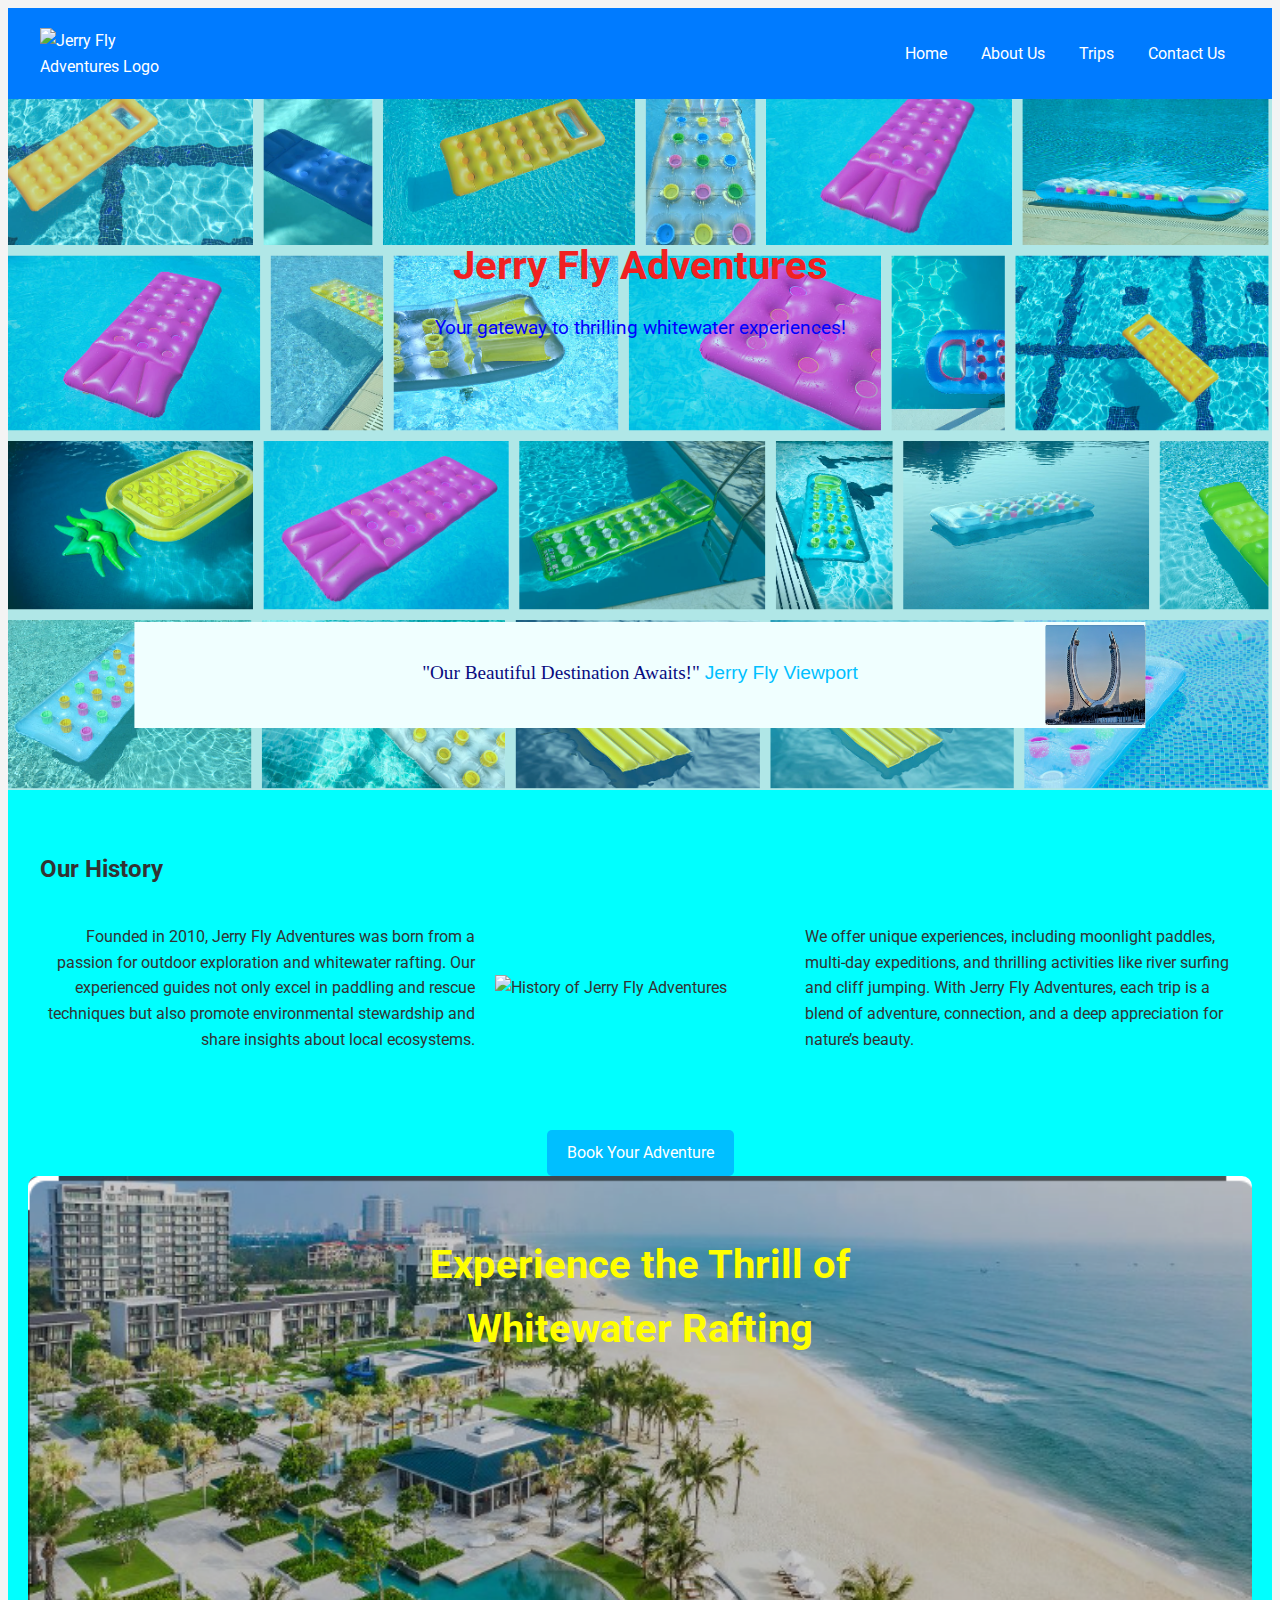
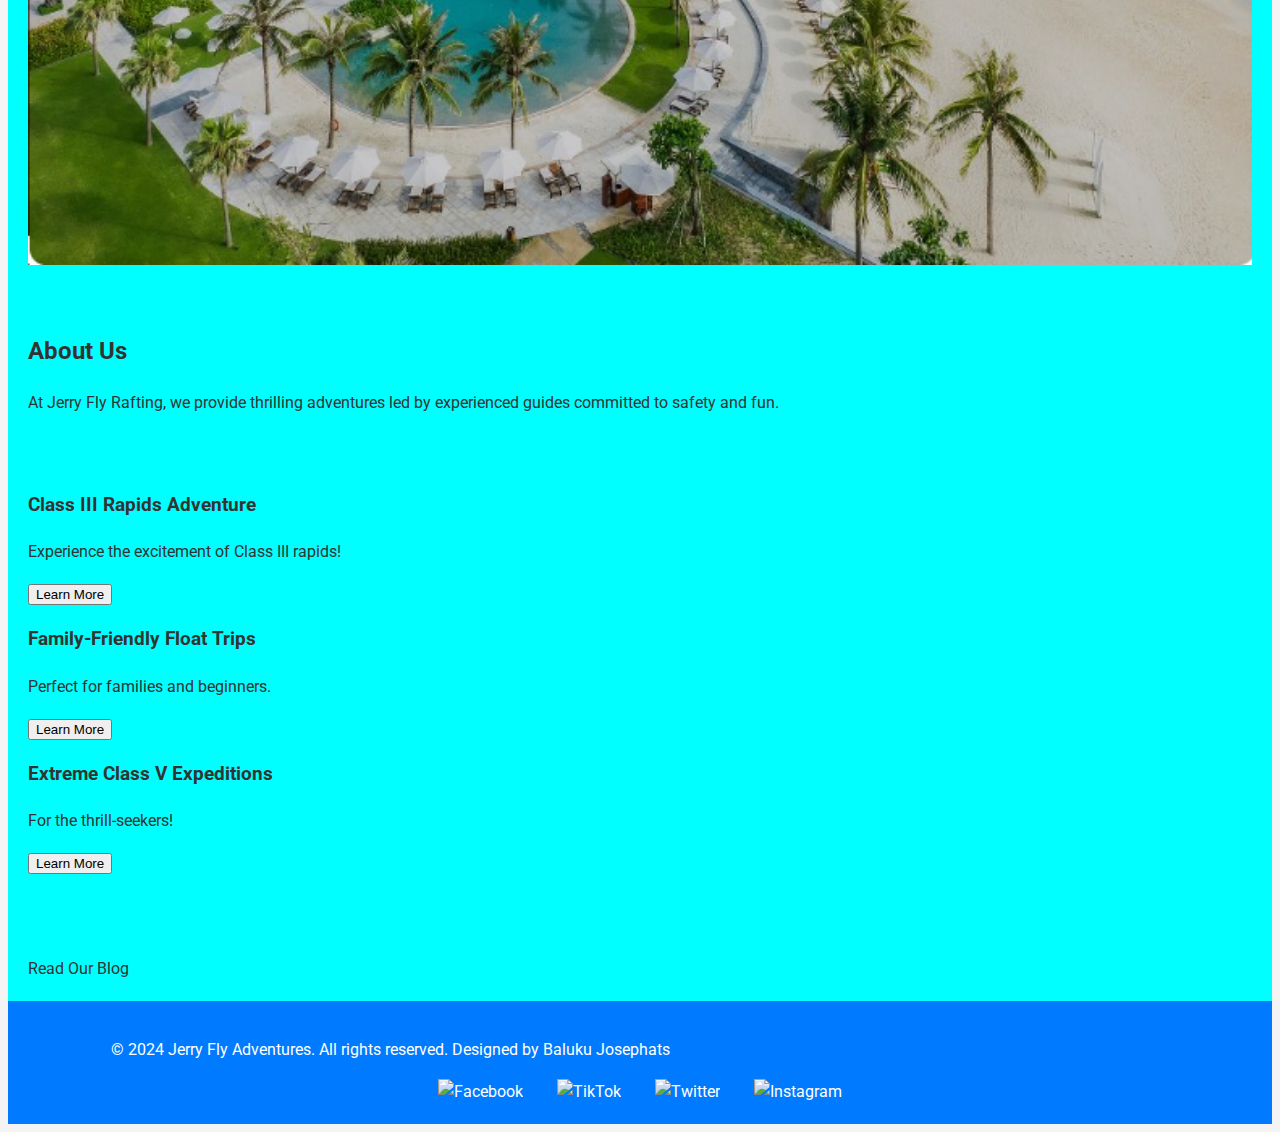
==== wwr/index.html @ f960b7e2 "added home page" ====
<!DOCTYPE html>
<html lang="en-US">
<head>
    <meta charset="utf-8">
    <meta name="viewport" content="width=device-width, initial-scale=1">
    <meta name="description" content="Join Jerry Fly Adventures for thrilling whitewater rafting experiences.">
    <meta name="keywords" content="Rafting, Adventures, Outdoor, Jerry Fly">
    <title>Home - Jerry Fly Adventures</title>
    
    <link rel="preconnect" href="https://fonts.googleapis.com">
    <link rel="preconnect" href="https://fonts.gstatic.com" crossorigin>
    <link href="https://fonts.googleapis.com/css2?family=Merriweather:wght@400;700;900&family=Roboto:wght@400;700&display=swap" rel="stylesheet">
    <link rel="stylesheet" href="styles/style.css">
  
</head>
<body>

    <header>
        <div class="header-content">
            <img src="images/Rapidlogo.jpg" alt="Jerry Fly Adventures Logo" class="logo">
            <nav role="navigation">
                <a href="index.html" aria-current="page">Home</a>
                <a href="about.html" aria-current="page">About Us</a>
                <a href="trips.html">Trips</a>
                <a href="contact.html">Contact Us</a>
            </nav>
        </div>
    </header>

    <main style="background-color: aqua;">
        <div class="hero">
            <img src="images/home.png" alt="Group of adventurers ready for rafting" class="hero-img">
            <h1 style="color: rgb(240, 33, 33);">Jerry Fly Adventures</h1>
            <p style="color:blue;">Your gateway to thrilling whitewater experiences!</p>
            <section class="client-testimonials">
                <div class="testimonial-card">
                    <div class="testimonial-text" style="overflow: auto;">
                        <img src="images/destination.png" alt="Happy client enjoying a rafting adventure" class="testimonial-img" style="float: right; width: 100px; height: 100px; margin-left: 10px;">
                        <p style="margin-bottom: 0;font-family: brush script mt;">
                            "Our Beautiful Destination Awaits!"
                            <span style=" font-family:sans-serif; bold; color: deepskyblue;"> Jerry Fly Viewport</span>
                        </p>
                    </div>
                </div>
            </section>
        </div>

        <section class="history">
            <h2>Our History</h2>
            <div class="history-content">
                <div class="history-text left">
                    <p>Founded in 2010, Jerry Fly Adventures was born from a passion for outdoor exploration and whitewater rafting. Our experienced guides not only excel in paddling and rescue techniques but also promote environmental stewardship and share insights about local ecosystems.</p>
                </div>
                <img src="images/happy-client.jpg" alt="History of Jerry Fly Adventures" class="history-img">
                <div class="history-text right">
                    <p>We offer unique experiences, including moonlight paddles, multi-day expeditions, and thrilling activities like river surfing and cliff jumping. With Jerry Fly Adventures, each trip is a blend of adventure, connection, and a deep appreciation for nature’s beauty.</p>
                </div>
            </div>
        </section>

        <div class="hero1-background">
            <section class="hero">
                <div class="hero-text">
                    <h1 style="color: yellow;">Experience the Thrill of Whitewater Rafting</h1>
                    <a href="#" class="cta-button">Book Your Adventure</a>
                    <img src="images/book.png" alt="Experience the Thrill of Whitewater Rafting" class="happy-client">
                </div>
            </section>
        </div>

        <section class="about" style="padding: 20px;">
            <h2>About Us</h2>
            <p>At Jerry Fly Rafting, we provide thrilling adventures led by experienced guides committed to safety and fun.</p>
        </section>

        <section class="tours"style="padding: 20px;>
            <h2>Rafting Tours</h2>
            <div class="tour">
                <h3>Class III Rapids Adventure</h3>
                <p>Experience the excitement of Class III rapids!</p>
                <button class="contact.html">Learn More</button>
            </div>
            <div class="tour">
                <h3>Family-Friendly Float Trips</h3>
                <p>Perfect for families and beginners.</p>
                <button class="contact.html">Learn More</button>
            </div>
            <div class="tour">
                <h3>Extreme Class V Expeditions</h3>
                <p>For the thrill-seekers!</p>
                <button class="contact.html">Learn More</button>
            </div>
        </section>

        <section class="safety"style="padding: 20px;>
            <h2>Safety First</h2>
            <p>We prioritize your safety with certified guides and top-notch equipment.</p>
        </section>

        <section class="testimonials"style="padding: 20px;>
            <h2>Testimonials</h2>
            <blockquote>"An unforgettable adventure! Highly recommend!" - Client Name</blockquote>
        </section>

        <section class="blog"style="padding: 20px;>
            <h2>From Our Blog</h2>
            <p>Check out our latest tips and stories!</p>
            <button class="contact.html">Read Our Blog</button>
        </section>
    </main>

    <footer>
        <p style="margin-right: 500px;">&copy; 2024 Jerry Fly Adventures. All rights reserved. Designed by Baluku Josephats</p>
        <nav class="sociallinks" role="navigation">
            <a href="https://facebook.com" target="_blank" rel="noopener noreferrer" aria-label="Visit our Facebook page">
                <img src="images/facebook.png" alt="Facebook" width="30" height="30">
            </a>
            <a href="https://tiktok.com" target="_blank" rel="noopener noreferrer" aria-label="Visit our TikTok page">
                <img src="images/tiktok.png" alt="TikTok" width="30" height="30">
            </a>
            <a href="https://twitter.com" target="_blank" rel="noopener noreferrer" aria-label="Visit our Twitter page">
                <img src="images/twitter.png" alt="Twitter" width="30" height="30">
            </a>
            <a href="https://instagram.com" target="_blank" rel="noopener noreferrer" aria-label="Visit our Instagram page">
                <img src="images/instagram.png" alt="Instagram" width="30" height="30">
            </a>
        </nav>
    </footer>

</body>
</html>
---- wwr/styles/style.css ----
:root {
    --main-bg-color: #f4f4f4;
    --header-bg-color: #007bff;
    --footer-bg-color: #007bff;
    --text-color: #333;
    --hover-color: rgb(43, 20, 255); /* Hover color variable */
}

/* Global Styles */
body {
    font-family: 'Roboto', sans-serif;
    line-height: 1.6;
    color: var(--text-color);
    background-color: var(--main-bg-color);
}

/* Header Styles */
header {
    background: var(--header-bg-color);
    color: #fff;
    padding: 20px 0;
}

.header-content {
    max-width: 1200px;
    margin: 0 auto;
    display: flex;
    justify-content: space-between;
    align-items: center;
}

.logo {
    width: 120px;
}

nav a {
    color: #fff;
    text-decoration: none;
    margin: 0 15px;
    transition: color 0.3s; /* Smooth transition for hover */
}

nav a:hover {
    color: var(--hover-color);
    text-decoration: underline; /* Optional */
}

/* Home Page Styles */
.hero {
    position: relative;
    text-align: center;
    color: deeppink;
}

.hero-img {
    width: 100%;
    height: auto;
    opacity: 0.8;
}

.hero h1 {
    position: absolute;
    top: 20%;
    left: 50%;
    transform: translate(-50%, -50%);
    font-size: 2.5rem;
}

.hero p {
    position: absolute;
    top: 30%;
    left: 50%;
    transform: translate(-50%, -50%);
    font-size: 1.2rem;
}

/* Client Testimonials Styles (Home Page) */
.client-testimonials {
    position: absolute;
    bottom: 10%;
    left: 50%;
    transform: translate(-50%, 0);
    width: 80%;
    background-color: azure;
    padding: 0em;
}

.testimonial-card {
    display: 80%;
    align-items: center;
    background-color: azure;
    border-radius: 50%;
}

.testimonial-text {
    flex: 1;
    margin-left: 1rem;
    color: rgb(9, 11, 128);
}

.testimonial-img {
    width: 300px; /* Adjust size as necessary */
    height: auto;
    border: none;
    margin-top: 3px;
    margin-left: 30;
    margin-bottom: 3px;
}

/* About Us Page Styles */
.history {
    padding: 2rem;
}

.history-content {
    display: flex;
    align-items: center;
}

.history-text {
    width: 45%;
}

.history-img {
    width: 30%; /* Reduced size */
    margin: 0 20px; /* Spacing around the image */
}

.left {
    text-align: right;
}

.right {
    text-align: left;
}

/* Trips Page Styles */
.adventure {
    margin: 40px 0;
    padding: 20px;
    background: #fff;
}

/* Rafting Images Styles (Trips Page) */
.rafting-images {
    display: flex; /* Align images horizontally */
    flex-wrap: wrap; /* Allow wrapping of images on smaller screens */
    gap: 8px; /* Space between images */
    justify-content: center; /* Center the images */
    margin: 20px 0; /* Margin above and below the section */
}

.rafting-images figure {
    flex: 1 1 200px; /* Flex item with a base width of 200px */
    border-radius: 8px; /* Rounded corners for figures */
    overflow: hidden; /* Hide overflow for rounded corners */
    transition: transform 0.3s; /* Smooth scaling on hover */
}

.rafting-images figure:hover {
    transform: scale(1.05); /* Scale up image on hover */
}

.rafting-images img {
    width: 100%; /* Make image fill the figure */
    height: auto; /* Maintain aspect ratio */
}

.rafting-images figcaption {
    text-align: center; /* Center align captions */
    margin-top: 5px; /* Space above captions */
    font-weight: bold; /* Bold captions */
    color: #007bff; /* Caption color */
}

/* Employee Profiles Styles (About Us Page) */
.employee-profiles {
    display: flex;
    flex-wrap: wrap; /* Allow wrapping to the next line */
    justify-content: space-between; /* Space between cards */
    margin: 20px 0; /* Margin above and below the section */
}

.profile-card {
    background: #fff; /* White background for cards */
    border-radius: 8px; /* Rounded corners */
    box-shadow: 0 2px 10px rgba(0, 0, 0, 0.1); /* Subtle shadow */
    flex: 1 1 calc(50% - 20px); /* Two cards per row with spacing */
    margin: 10px; /* Space around cards */
    padding: 20px; /* Padding inside cards */
    text-align: center; /* Center align text */
}

.profile-card img {
    border-radius: 50%; /* Circular profile images */
    width: 100px; /* Set width for profile images */
    height: 100px; /* Set height for profile images */
    margin-bottom: 15px; /* Space below the image */
}

/* Contact Us Page Styles */
.contact-form {
    display: flex;
    flex-direction: column; /* Stack form elements vertically */
}

.contact-form label {
    margin: 10px 0 5px; /* Space around labels */
}

.contact-form input[type="text"],
.contact-form input[type="email"],
.contact-form textarea {
    padding: 10px; /* Padding inside inputs */
    border: 1px solid #ccc; /* Border for inputs */
    border-radius: 4px; /* Rounded corners */
    width: 100%; /* Full width */
    box-sizing: border-box; /* Include padding in width calculation */
}

.contact-form button {
    margin-top: 15px; /* Space above button */
    padding: 10px; /* Padding inside button */
    background: #007bff; /* Button background color */
    color: #fff; /* White text for button */
    border: none; /* Remove border */
    border-radius: 4px; /* Rounded corners */
    cursor: pointer; /* Pointer cursor on hover */
}

.contact-form button:hover {
    background: #0056b3; /* Darker shade on hover */
}

/* Trip Details Styles (Trips Page) */
.trip-details {
    margin: 40px auto;
    max-width: 800px;
    padding: 20px;
    background: #fff;
    border-radius: 8px;
    box-shadow: 0 2px 10px rgba(0, 0, 0, 0.1);
}

.trip {
    border: 1px solid #ddd;
    margin: 20px 0;
    padding: 15px;
    border-radius: 5px;
    background: #f9f9f9;
    transition: 0.3s;
}

.trip:hover {
    box-shadow: 0 4px 15px rgba(0, 0, 0, 0.2);
}

.trip-img {
    width: 100%;
    height: auto;
    border-radius: 5px;
}

/* Call to Action Button Styles (Home Page) */
.cta-button {
    display: inline-block;
    padding: 10px 20px;
    margin-top: 10px; /* Space above the button */
    background-color: deepskyblue; /* Button background color */
    color: white; /* Button text color */
    text-decoration: none;
    border-radius: 5px; /* Rounded corners */
    transition: background 0.3s;
}

.cta-button:hover {
    background: #00509e;
}

/* Table Styles (Could be used in Trips or About Us Page) */
table {
    width: 100%;
    border-collapse: collapse;
    margin: 20px 0;
}

th, td {
    padding: 10px;
    text-align: left;
    border: 1px solid #ddd;
}

/* Hero Background Styles (Home Page) */
.hero1-background {
    padding: 20px;
    background-image: url('images/background-image.jpg'); /* Update with your image path */
    background-size: cover;
    background-position: center;
    background-repeat: no-repeat;
    color: white;
    text-align: center;
}

/* Card Styles (Home Page) */
.card {
    background: rgba(0, 0, 0, 0.7); /* Semi-transparent background for the card */
    border-radius: 10px; /* Rounded corners */
    padding: 20px; /* Padding inside the card */
    max-width: 600px; /* Limit card width */
    margin: auto; /* Center the card */
    position: relative; /* For positioning */
    text-align: center; /* Center text */
}

.happy-client {
    width: 100%; /* Make the image responsive */
    height: auto; /* Maintain aspect ratio */
    border-radius: 10px 10px 0 0; /* Rounded top corners */
}

.card-content {
    padding: 20px; /* Padding for content */
}

/* Footer Styles */
footer {
    background: var(--footer-bg-color);
    color: #fff;
    text-align: center;
    padding: 20px 0;
}
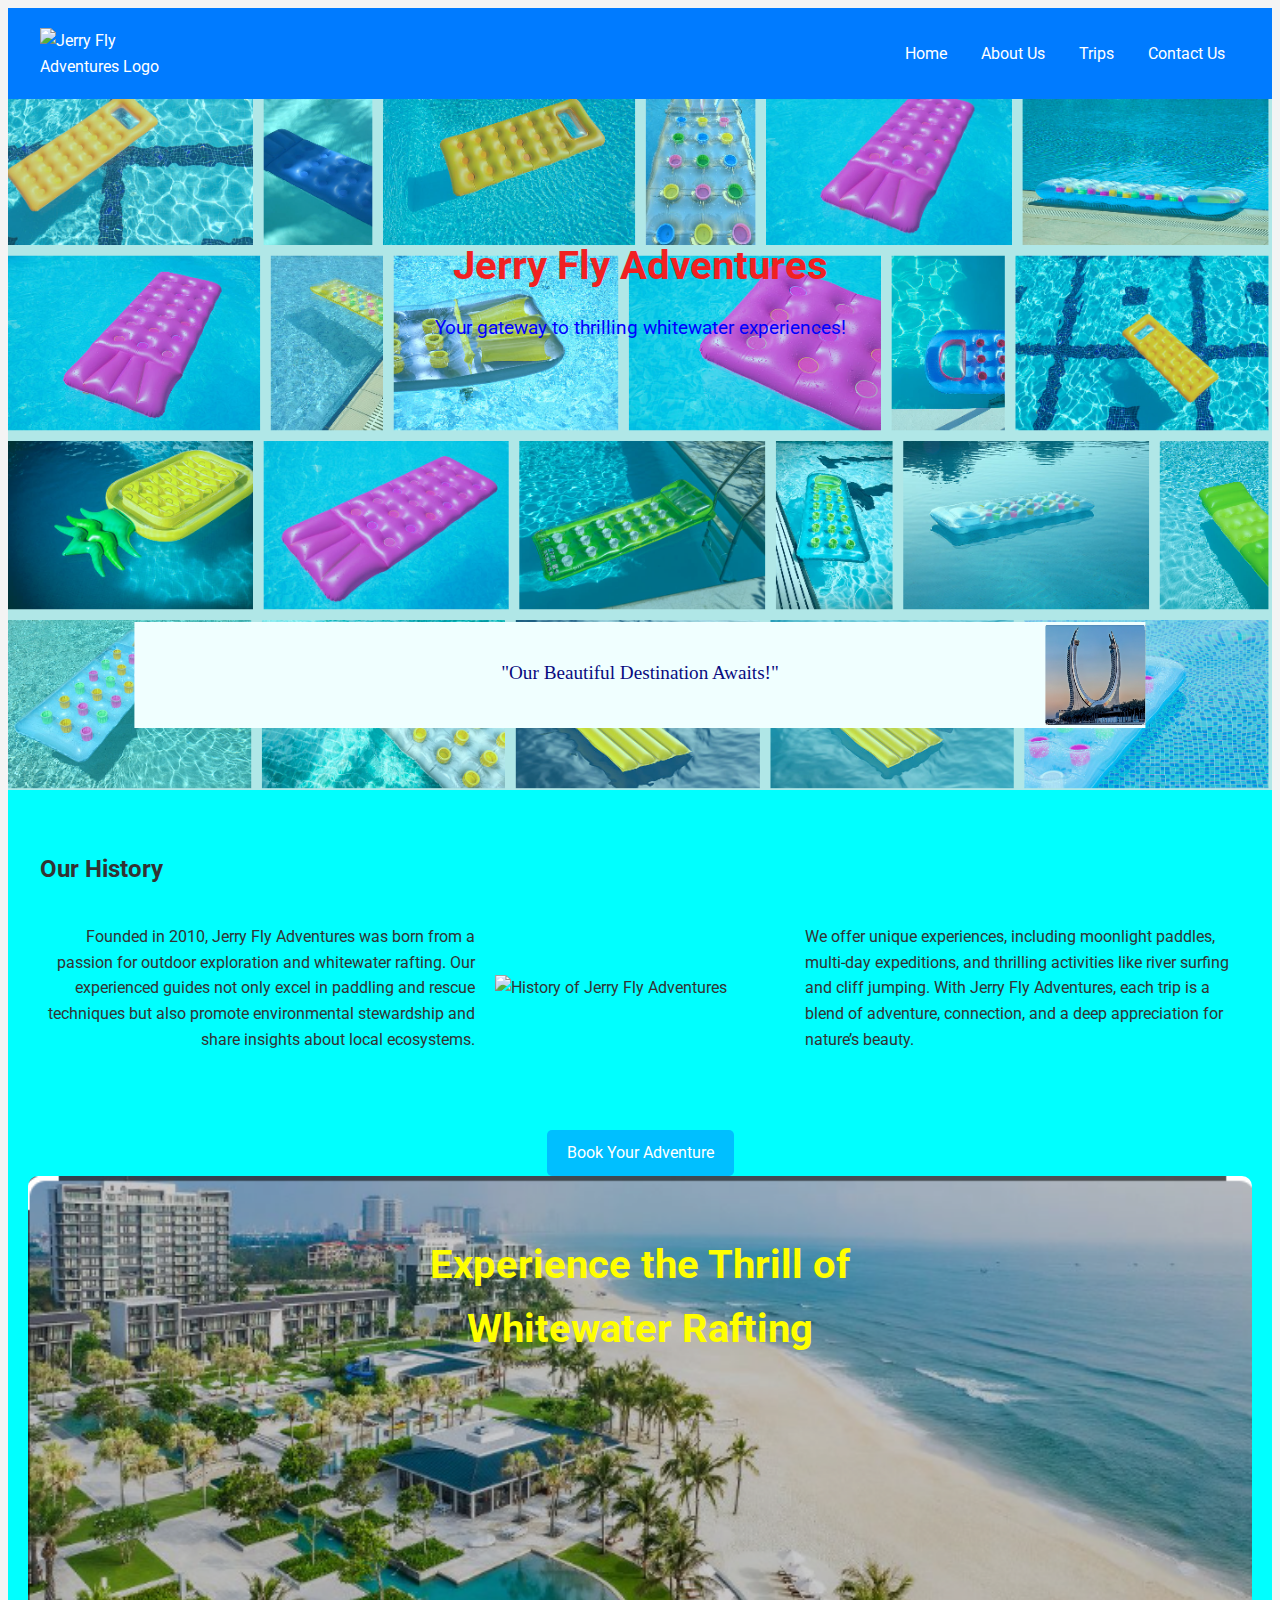
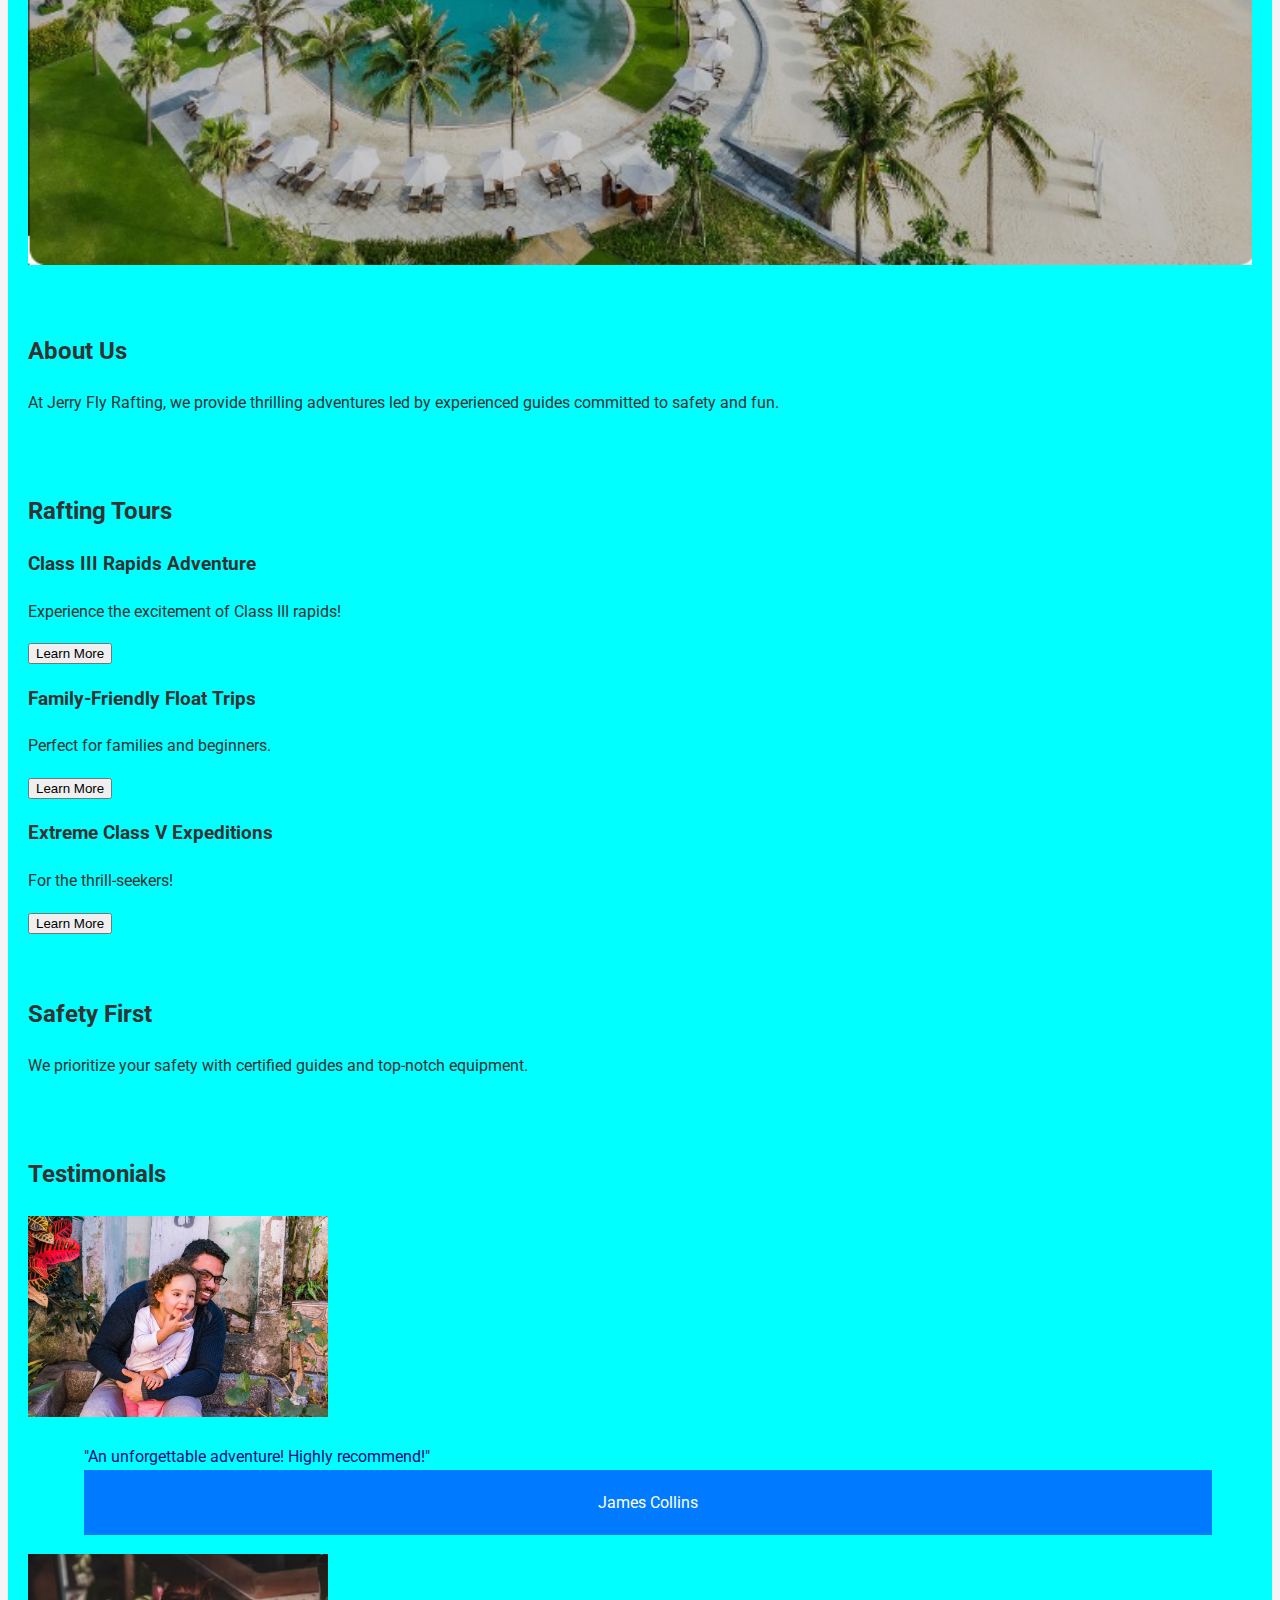
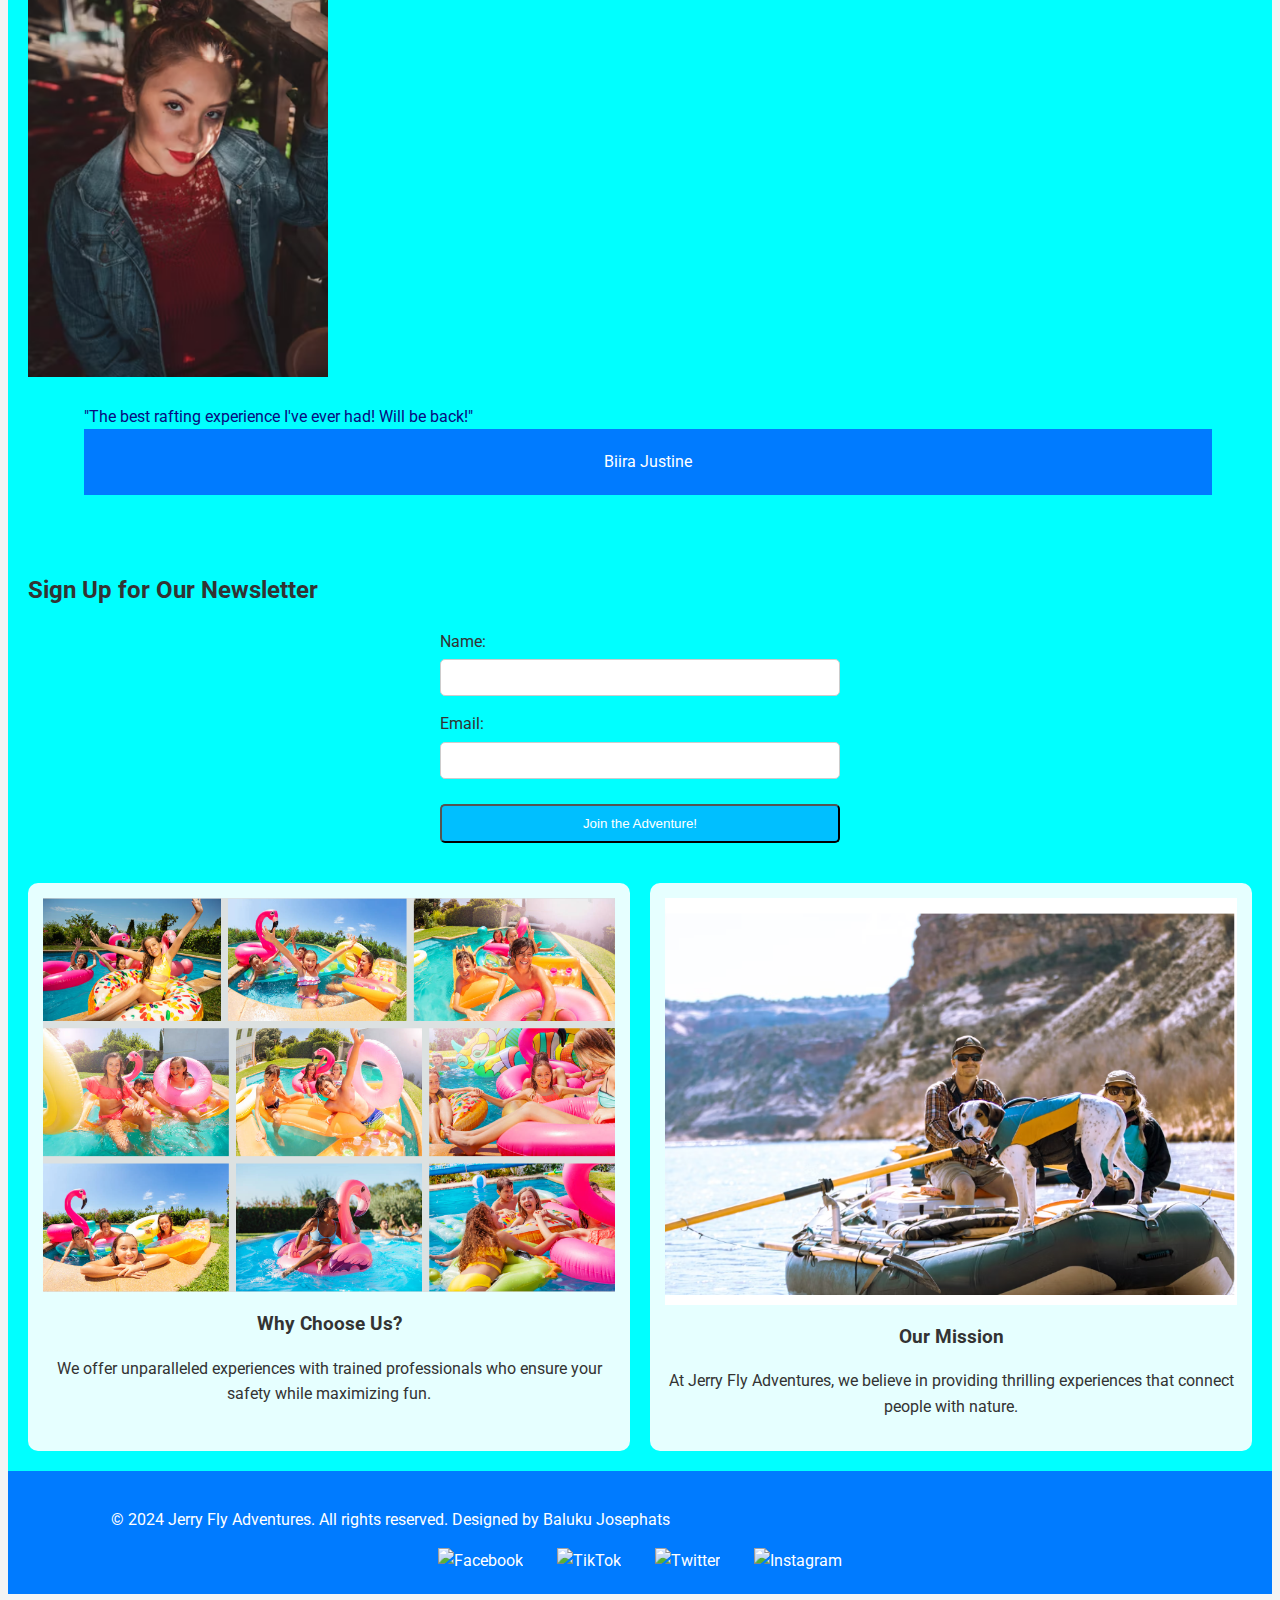
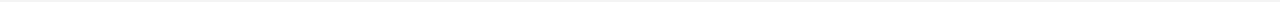
==== commit 1e7b4ef0: "styled contact us" ====
--- a/wwr/index.html
+++ b/wwr/index.html
@@ -11,121 +11,160 @@
     <link rel="preconnect" href="https://fonts.gstatic.com" crossorigin>
     <link href="https://fonts.googleapis.com/css2?family=Merriweather:wght@400;700;900&family=Roboto:wght@400;700&display=swap" rel="stylesheet">
     <link rel="stylesheet" href="styles/style.css">
-  
 </head>
 <body>
 
-    <header>
-        <div class="header-content">
-            <img src="images/Rapidlogo.jpg" alt="Jerry Fly Adventures Logo" class="logo">
-            <nav role="navigation">
-                <a href="index.html" aria-current="page">Home</a>
-                <a href="about.html" aria-current="page">About Us</a>
-                <a href="trips.html">Trips</a>
-                <a href="contact.html">Contact Us</a>
-            </nav>
-        </div>
-    </header>
+<header>
+    <div class="header-content">
+        <img src="images/Rapidlogo.jpg" alt="Jerry Fly Adventures Logo" class="logo">
+        <nav role="navigation">
+            <a href="index.html" aria-current="page">Home</a>
+            <a href="about.html" aria-current="page">About Us</a>
+            <a href="trips.html">Trips</a>
+            <a href="contact.html">Contact Us</a>
+        </nav>
+    </div>
+</header>
 
-    <main style="background-color: aqua;">
-        <div class="hero">
-            <img src="images/home.png" alt="Group of adventurers ready for rafting" class="hero-img">
-            <h1 style="color: rgb(240, 33, 33);">Jerry Fly Adventures</h1>
-            <p style="color:blue;">Your gateway to thrilling whitewater experiences!</p>
-            <section class="client-testimonials">
-                <div class="testimonial-card">
-                    <div class="testimonial-text" style="overflow: auto;">
-                        <img src="images/destination.png" alt="Happy client enjoying a rafting adventure" class="testimonial-img" style="float: right; width: 100px; height: 100px; margin-left: 10px;">
-                        <p style="margin-bottom: 0;font-family: brush script mt;">
-                            "Our Beautiful Destination Awaits!"
-                            <span style=" font-family:sans-serif; bold; color: deepskyblue;"> Jerry Fly Viewport</span>
-                        </p>
-                    </div>
-                </div>
-            </section>
-        </div>
-
-        <section class="history">
-            <h2>Our History</h2>
-            <div class="history-content">
-                <div class="history-text left">
-                    <p>Founded in 2010, Jerry Fly Adventures was born from a passion for outdoor exploration and whitewater rafting. Our experienced guides not only excel in paddling and rescue techniques but also promote environmental stewardship and share insights about local ecosystems.</p>
-                </div>
-                <img src="images/happy-client.jpg" alt="History of Jerry Fly Adventures" class="history-img">
-                <div class="history-text right">
-                    <p>We offer unique experiences, including moonlight paddles, multi-day expeditions, and thrilling activities like river surfing and cliff jumping. With Jerry Fly Adventures, each trip is a blend of adventure, connection, and a deep appreciation for nature’s beauty.</p>
+<main style="background-color: aqua;">
+    <div class="hero">
+        <img src="images/home.png" alt="Group of adventurers ready for rafting" class="hero-img">
+        <h1 style="color: rgb(240, 33, 33);">Jerry Fly Adventures</h1>
+        <p style="color:blue;">Your gateway to thrilling whitewater experiences!</p>
+        <section class="client-testimonials">
+            <div class="testimonial-card">
+                <div class="testimonial-text" style="overflow: auto;">
+                    <img src="images/destination.png" alt="Happy client enjoying a rafting adventure" class="testimonial-img" style="float: right; width: 100px; height: 100px; margin-left: 10px;">
+                    <p style="margin-bottom: 0;font-family: brush script mt;">
+                        "Our Beautiful Destination Awaits!"
+                      
+                    </p>
                 </div>
             </div>
         </section>
+    </div>
 
-        <div class="hero1-background">
-            <section class="hero">
-                <div class="hero-text">
-                    <h1 style="color: yellow;">Experience the Thrill of Whitewater Rafting</h1>
-                    <a href="#" class="cta-button">Book Your Adventure</a>
-                    <img src="images/book.png" alt="Experience the Thrill of Whitewater Rafting" class="happy-client">
-                </div>
-            </section>
+    <section class="history">
+        <h2>Our History</h2>
+        <div class="history-content">
+            <div class="history-text left">
+                <p>Founded in 2010, Jerry Fly Adventures was born from a passion for outdoor exploration and whitewater rafting. Our experienced guides not only excel in paddling and rescue techniques but also promote environmental stewardship and share insights about local ecosystems.</p>
+            </div>
+            <img src="images/happy-client.jpg" alt="History of Jerry Fly Adventures" class="history-img">
+            <div class="history-text right">
+                <p>We offer unique experiences, including moonlight paddles, multi-day expeditions, and thrilling activities like river surfing and cliff jumping. With Jerry Fly Adventures, each trip is a blend of adventure, connection, and a deep appreciation for nature’s beauty.</p>
+            </div>
         </div>
+    </section>
 
-        <section class="about" style="padding: 20px;">
-            <h2>About Us</h2>
-            <p>At Jerry Fly Rafting, we provide thrilling adventures led by experienced guides committed to safety and fun.</p>
-        </section>
-
-        <section class="tours"style="padding: 20px;>
-            <h2>Rafting Tours</h2>
-            <div class="tour">
-                <h3>Class III Rapids Adventure</h3>
-                <p>Experience the excitement of Class III rapids!</p>
-                <button class="contact.html">Learn More</button>
-            </div>
-            <div class="tour">
-                <h3>Family-Friendly Float Trips</h3>
-                <p>Perfect for families and beginners.</p>
-                <button class="contact.html">Learn More</button>
-            </div>
-            <div class="tour">
-                <h3>Extreme Class V Expeditions</h3>
-                <p>For the thrill-seekers!</p>
-                <button class="contact.html">Learn More</button>
+    <div class="hero1-background">
+        <section class="hero">
+            <div class="hero-text">
+                <h1 style="color: yellow;">Experience the Thrill of Whitewater Rafting</h1>
+                <a href="#" class="cta-button">Book Your Adventure</a>
+                <img src="images/book.png" alt="Experience the Thrill of Whitewater Rafting" class="happy-client">
             </div>
         </section>
+    </div>
 
-        <section class="safety"style="padding: 20px;>
-            <h2>Safety First</h2>
-            <p>We prioritize your safety with certified guides and top-notch equipment.</p>
-        </section>
+    <section class="about" style="padding: 20px;">
+        <h2>About Us</h2>
+        <p>At Jerry Fly Rafting, we provide thrilling adventures led by experienced guides committed to safety and fun.</p>
+    </section>
 
-        <section class="testimonials"style="padding: 20px;>
-            <h2>Testimonials</h2>
-            <blockquote>"An unforgettable adventure! Highly recommend!" - Client Name</blockquote>
-        </section>
+    <section class="tours" style="padding: 20px;">
+        <h2>Rafting Tours</h2>
+        <div class="tour">
+            <h3>Class III Rapids Adventure</h3>
+            <p>Experience the excitement of Class III rapids!</p>
+            <button class="trips.html">Learn More</button>
+        </div>
+        <div class="tour">
+            <h3>Family-Friendly Float Trips</h3>
+            <p>Perfect for families and beginners.</p>
+            <button class="contact.html">Learn More</button>
+        </div>
+        <div class="tour">
+            <h3>Extreme Class V Expeditions</h3>
+            <p>For the thrill-seekers!</p>
+            <button class="trips.html">Learn More</button>
+        </div>
+    </section>
 
-        <section class="blog"style="padding: 20px;>
-            <h2>From Our Blog</h2>
-            <p>Check out our latest tips and stories!</p>
-            <button class="contact.html">Read Our Blog</button>
-        </section>
-    </main>
+    <section class="safety" style="padding: 20px;">
+        <h2>Safety First</h2>
+        <p>We prioritize your safety with certified guides and top-notch equipment.</p>
+    </section>
 
-    <footer>
-        <p style="margin-right: 500px;">&copy; 2024 Jerry Fly Adventures. All rights reserved. Designed by Baluku Josephats</p>
-        <nav class="sociallinks" role="navigation">
-            <a href="https://facebook.com" target="_blank" rel="noopener noreferrer" aria-label="Visit our Facebook page">
-                <img src="images/facebook.png" alt="Facebook" width="30" height="30">
-            </a>
-            <a href="https://tiktok.com" target="_blank" rel="noopener noreferrer" aria-label="Visit our TikTok page">
-                <img src="images/tiktok.png" alt="TikTok" width="30" height="30">
-            </a>
-            <a href="https://twitter.com" target="_blank" rel="noopener noreferrer" aria-label="Visit our Twitter page">
-                <img src="images/twitter.png" alt="Twitter" width="30" height="30">
-            </a>
-            <a href="https://instagram.com" target="_blank" rel="noopener noreferrer" aria-label="Visit our Instagram page">
-                <img src="images/instagram.png" alt="Instagram" width="30" height="30">
-            </a>
-        </nav>
-    </footer>
+    <section class="testimonials" style="padding: 20px;">
+        <h2>Testimonials</h2>
+        <div class="testimonial-item">
+            <div class="testimonial-frame">
+                <img src="images/test1.png" alt="Happy client" class="testimonial-img">
+                <div class="testimonial-text">
+                    <blockquote>
+                        "An unforgettable adventure! Highly recommend!" 
+                        <footer>James Collins</footer>
+                    </blockquote>
+                </div>
+            </div>
+        </div>
+        <div class="testimonial-item">
+            <div class="testimonial-frame">
+                <img src="images/lady.png" alt="Another happy client" class="testimonial-img">
+                <div class="testimonial-text">
+                    <blockquote>
+                        "The best rafting experience I've ever had! Will be back!" 
+                        <footer>Biira Justine</footer>
+                    </blockquote>
+                </div>
+            </div>
+        </div>
+    </section>
+    
+    <section class="newsletter" style="padding: 20px;">
+        <h2>Sign Up for Our Newsletter</h2>
+        <form action="#" method="post">
+            <label for="name">Name:</label>
+            <input type="text" id="name" name="name" required>
+            <label for="email">Email:</label>
+            <input type="email" id="email" name="email" required>
+            <button type="submit" class="cta-button">Join the Adventure!</button>
+        </form>
+    </section>
+
+    <section class="content-grid" style="padding: 20px; display: grid; grid-template-columns: repeat(2, 1fr); gap: 20px;">
+        <div class="grid-item">
+            <img src="images/white.png" alt="Whitewater rafting adventure" style="width: 100%; height: auto;">
+            <h3>Why Choose Us?</h3>
+            <p>We offer unparalleled experiences with trained professionals who ensure your safety while maximizing fun.</p>
+        </div>
+        <div class="grid-item">
+            <img src="images/couple.png" alt="Group rafting" style="width: 100%; height: auto;">
+            <h3>Our Mission</h3>
+            <p>At Jerry Fly Adventures, we believe in providing thrilling experiences that connect people with nature.</p>
+        </div>
+    </section>
+</main>
+
+<footer>
+    <p style="margin-right: 500px;">&copy; 2024 Jerry Fly Adventures. All rights reserved. Designed by Baluku Josephats</p>
+    <nav class="sociallinks" role="navigation">
+        <a href="https://facebook.com" target="_blank" rel="noopener noreferrer" aria-label="Visit our Facebook page">
+            <img src="images/facebook.png" alt="Facebook" width="30" height="30">
+        </a>
+        <a href="https://tiktok.com" target="_blank" rel="noopener noreferrer" aria-label="Visit our TikTok page">
+            <img src="images/tiktok.png" alt="TikTok" width="30" height="30">
+        </a>
+        <a href="https://twitter.com" target="_blank" rel="noopener noreferrer" aria-label="Visit our Twitter page">
+            <img src="images/twitter.png" alt="Twitter" width="30" height="30">
+        </a>
+        <a href="https://instagram.com" target="_blank" rel="noopener noreferrer" aria-label="Visit our Instagram page">
+            <img src="images/instagram.png" alt="Instagram" width="30" height="30">
+        </a>
+    </nav>
+</footer>
 
 </body>
 </html>
+
--- a/wwr/styles/style.css
+++ b/wwr/styles/style.css
@@ -300,6 +300,41 @@
     color: white;
     text-align: center;
 }
+/* Example CSS for newsletter and grid Home page   */
+.newsletter form {
+    display: flex;
+    flex-direction: column;
+    max-width: 400px;
+    margin: auto;
+}
+
+.newsletter label {
+    margin-bottom: 5px;
+}
+
+.newsletter input {
+    margin-bottom: 15px;
+    padding: 10px;
+    border: 1px solid #ccc;
+    border-radius: 5px;
+}
+
+.content-grid {
+    display: grid;
+    grid-template-columns: repeat(2, 1fr);
+    gap: 20px;
+}
+
+.grid-item {
+    background: rgba(255, 255, 255, 0.9); /* Light background */
+    border-radius: 10px;
+    padding: 15px;
+    text-align: center;
+}
+
+.grid-item h3 {
+    margin: 10px 0;
+}
 
 /* Card Styles (Home Page) */
 .card {
